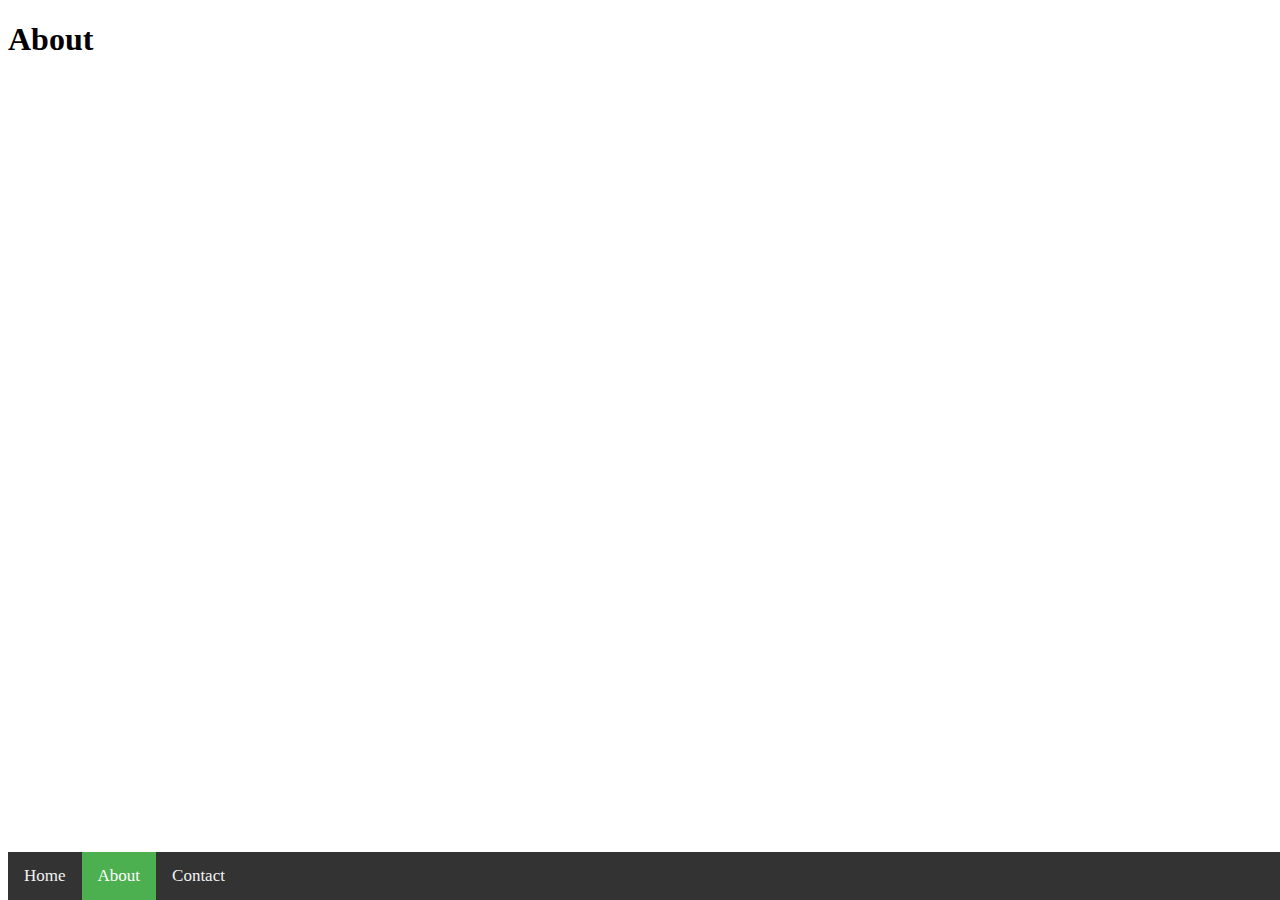
==== about.html @ 9b876ce0 "Added navbar" ====
<!DOCTYPE html>

  <head>
      <link rel="stylesheet" href="style.css">
    <meta charset="utf-8">
    <title>About</title>
  </head>
    <body>


      <div class="navbar">
        <a href="index.html">Home</a>
        <a href="about.html"class="active">About</a>
        <a href="contact.html">Contact</a>
      </div>
      <h1>About</h1>

  </body>
</html>
---- style.css ----
body {
    background-image: url("https://www.edubuntu.org/sites/default/files/docimages/wallpapers-oneiric/edubuntu-stargazer-full.png");

}

/* Place the navbar at the bottom of the page, and make it stick */
.navbar {
    background-color: #333;
    overflow: hidden;
    position: fixed;
    bottom: 0;
    width: 100%;
}

/* Style the links inside the navigation bar */
.navbar a {
    float: left;
    display: block;
    color: #f2f2f2;
    text-align: center;
    padding: 14px 16px;
    text-decoration: none;
    font-size: 17px;
}

/* Change the color of links on hover */
.navbar a:hover {
    background-color: #ddd;
    color: black;
}

/* Add a color to the active/current link */
.navbar a.active {
    background-color: #4CAF50;
    color: white;
}
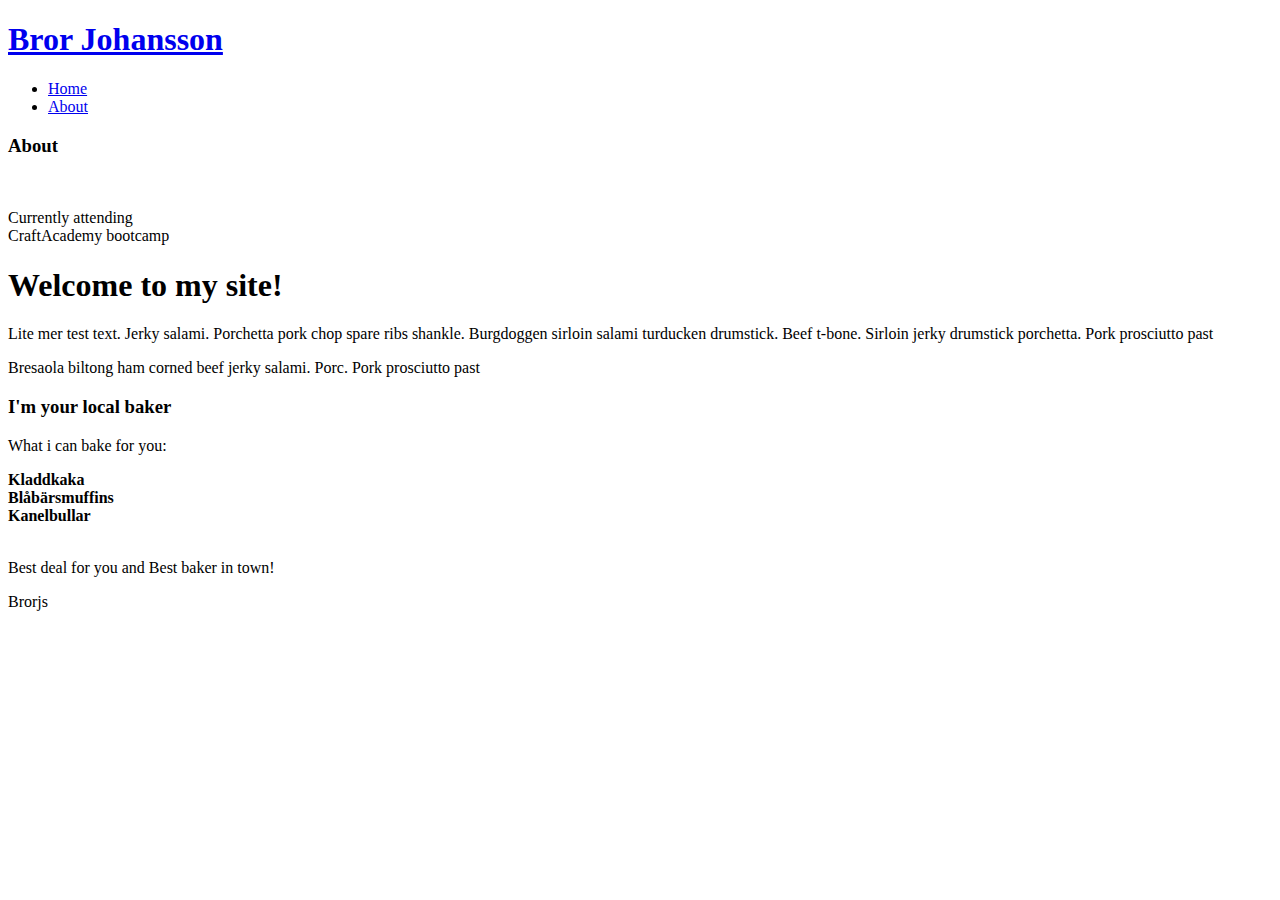
==== commit 61f9b16d: "Adding test site, new content" ====
--- a/about.html
+++ b/about.html
@@ -1,19 +1,63 @@
-<!DOCTYPE html>
+<!DOCTYPE HTML>
+<html>
 
-  <head>
-      <link rel="stylesheet" href="style.css">
-    <meta charset="utf-8">
-    <title>About</title>
-  </head>
-    <body>
+<head>
+  <title>About</title>
+<meta http-equiv="Content-Type" content="text/html; charset=UTF-8" />
+  <link rel="stylesheet" href="style.css">
+</head>
+
+<body>
+  <div id="main">
+    <div id="header">
+      <div id="logo">
+        <div id="logo_text">
+          <h1><a href="index.html">Bror Johansson</a></h1>
+
+        </div>
+      </div>
+      <div id="menubar">
+        <ul id="menu">
+          <li><a href="index.html">Home</a></li>
+          <li class="selected"><a href="about.html">About</a></li>
+
+        </ul>
+      </div>
+    </div>
+    <div id="site_content">
+      <div class="sidebar">
 
 
-      <div class="navbar">
-        <a href="index.html">Home</a>
-        <a href="about.html"class="active">About</a>
-        <a href="contact.html">Contact</a>
+        <h3>About</h3>
+        <div class="piic">
+          <img src="https://i.imgur.com/dmIXFgr.png" alt=""> </div>
+        <p>Currently attending <br> CraftAcademy bootcamp</p>
+
       </div>
-      <h1>About</h1>
+      <div id="content">
+        <h1>Welcome to my site!</h1>
+        <p>Lite mer test text. Jerky salami. Porchetta pork chop spare ribs shankle. Burgdoggen sirloin salami turducken drumstick. Beef t-bone. Sirloin jerky drumstick porchetta. Pork prosciutto past</p>
+        <p>Bresaola biltong ham corned beef jerky salami. Porc. Pork prosciutto past</p>
 
-  </body>
+
+        <h3>I'm your local baker</h3>
+        <p>What i can bake for you:</p>
+
+        <li> <strong> Kladdkaka</strong></li>
+        <li><strong>Blåbärsmuffins</strong></li>
+        <li><strong>Kanelbullar</strong></li>
+        <br>
+
+
+        <p>Best deal for you and Best baker in town!</p>
+
+      </div>
+    </div>
+    <div id="content_footer"></div>
+    <div id="footer">
+      Brorjs
+    </div>
+  </div>
+</body>
+
 </html>
